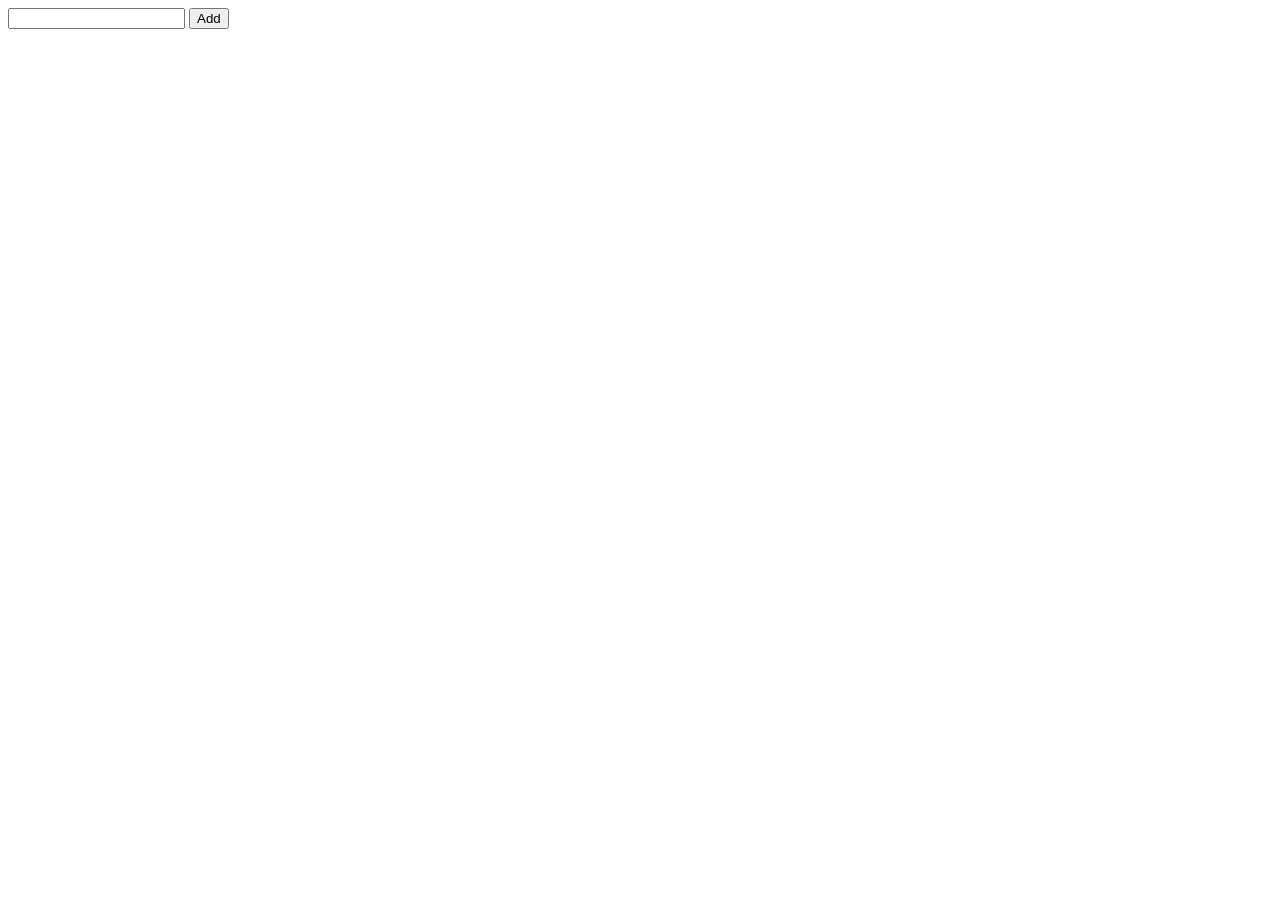
==== Index.html @ ef890ccb "Initial commit" ====
<html lang="en">
<head>
    <meta charset="UTF-8">
    <meta name="viewport" content="width=device-width, initial-scale=1.0">
    <title>Document</title>
   
</head>
<body>
    
    <!-- <h2 id="title">Welcome</h2> -->
    <!-- <button id="btn">Change Text </button> -->
     <!-- <h1 id="count"> 0</h1>
     <button id="incr">Increase</button>
     <button id="decr">Decrease</button> -->

    <!-- <input type="text" id="username">
    <button id="btn">Submit</button>
    <h1 id="result"></h1> -->

    <!-- <button id="btn">Add paragraph</button> -->
     

         <!-- <p id="para"> Helloooo cheenuu</p>
        <button id="btn">Remove</button> -->

       <input type="text" id="taskInput">

<button id="addBtn">Add</button>

<ul id="list"></ul>
        <script src="Dom.js"></script> 
</body>
</html>
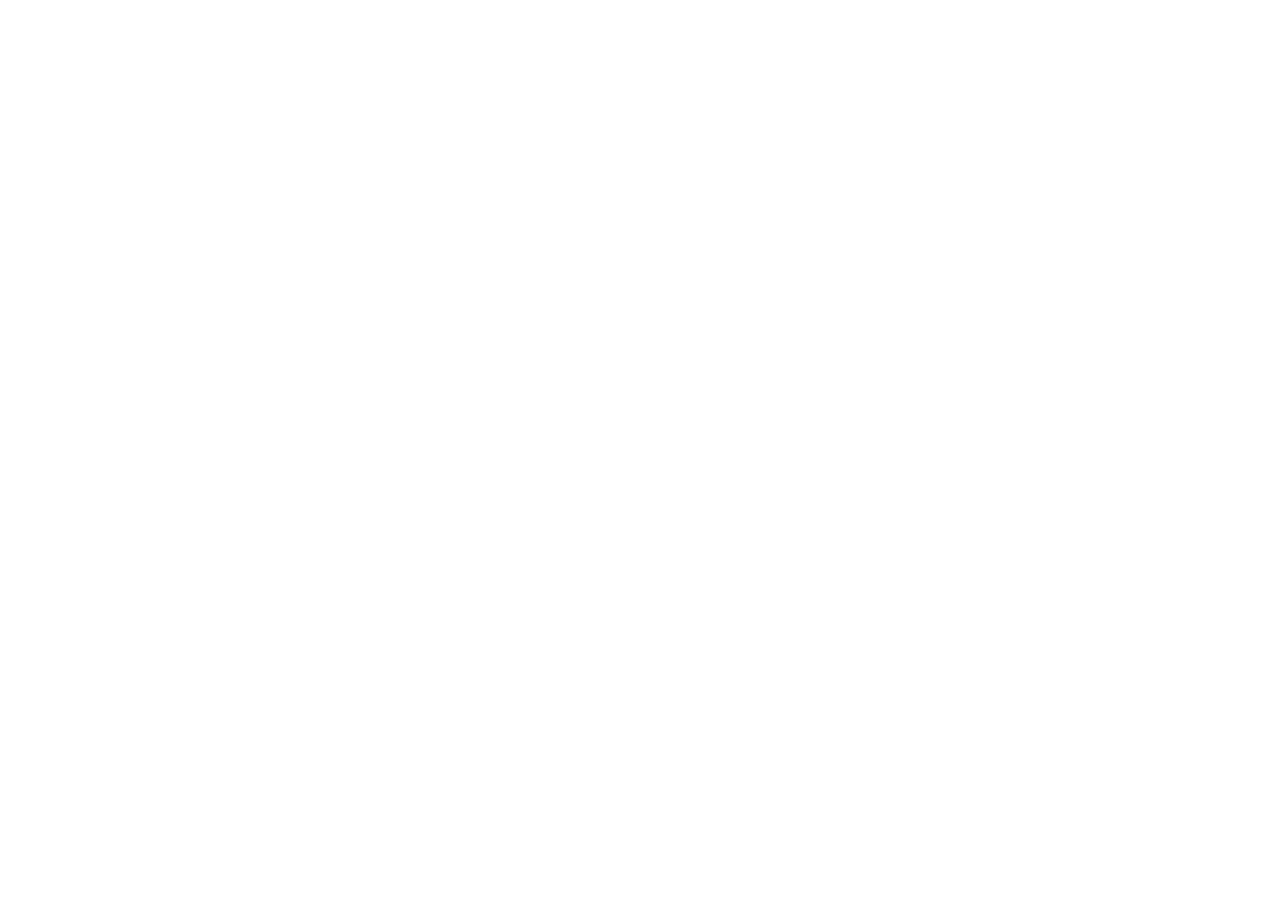
==== commit ca463b73: "done" ====
--- a/Index.html
+++ b/Index.html
@@ -22,12 +22,13 @@
 
          <!-- <p id="para"> Helloooo cheenuu</p>
         <button id="btn">Remove</button> -->
-
+<!-- 
        <input type="text" id="taskInput">
 
 <button id="addBtn">Add</button>
 
-<ul id="list"></ul>
-        <script src="Dom.js"></script> 
+<ul id="list"></ul> -->
+        <script src="Callbackfun.js"></script> 
 </body>
+
 </html>
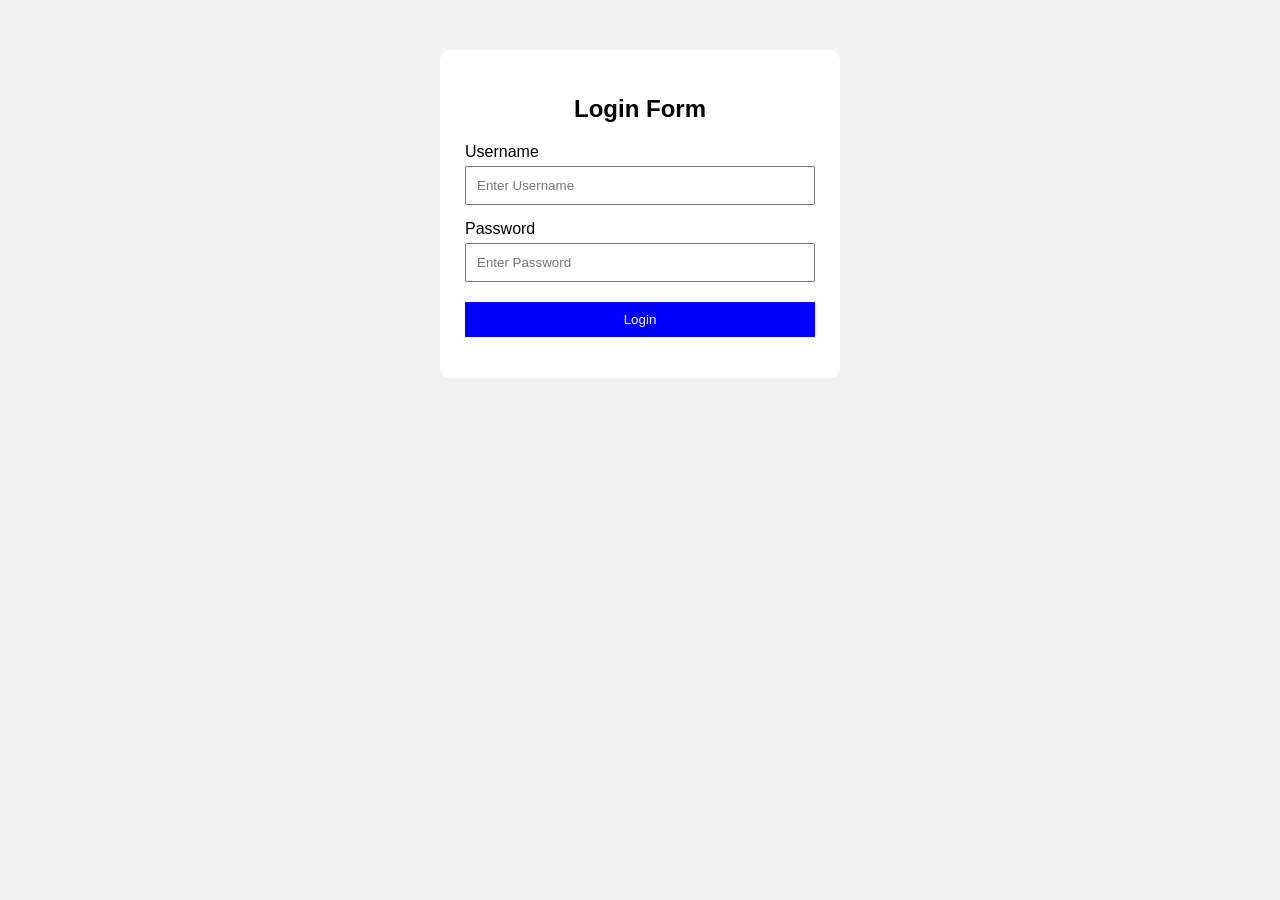
==== commit debfdadf: "day 1 coding practice" ====
--- a/Index.html
+++ b/Index.html
@@ -1,34 +1,280 @@
+<!-- <!DOCTYPE html>
+<html lang="en">
+<head>
+<meta charset="UTF-8">
+<meta name="viewport" content="width=device-width, initial-scale=1.0">
+<title>Contact Us</title>
+
+<style>
+*{
+    margin:0;
+    padding:0;
+    box-sizing:border-box;
+}
+
+body{
+    font-family:Arial,sans-serif;
+    background:#6c5ce7;
+    display:flex;
+    justify-content:center;
+    align-items:center;
+    min-height:100vh;
+    padding:20px;
+}
+
+.contact-container{
+    background:#fff;
+    padding:40px 50px;
+    width:100%;
+    max-width:650px;
+    border-radius:5px;
+    box-shadow:0 4px 20px rgba(0,0,0,0.2);
+}
+
+h1{
+    text-align:center;
+    margin-bottom:10px;
+}
+
+p{
+    text-align:center;
+    color:gray;
+    margin-bottom:25px;
+}
+
+.form-wrapper{
+    display:flex;
+    gap:30px;
+}
+
+.left-column,
+.right-column{
+    flex:1;
+}
+
+.form-group{
+    margin-bottom:15px;
+}
+
+label{
+    display:block;
+    margin-bottom:5px;
+    font-size:14px;
+}
+
+input,
+select,
+textarea{
+    width:100%;
+    padding:10px;
+    border:1px solid #ccc;
+    border-radius:4px;
+    outline:none;
+}
+
+textarea{
+    height:160px;
+    resize:none;
+}
+
+.checkbox-group{
+    margin:15px 0;
+    display:flex;
+    align-items:center;
+}
+
+.checkbox-group input{
+    width:auto;
+    margin-right:8px;
+}
+
+.submit-btn{
+    width:100%;
+    padding:12px;
+    background:#e57373;
+    color:white;
+    border:none;
+    border-radius:4px;
+    cursor:pointer;
+}
+
+.submit-btn:hover{
+    background:#d32f2f;
+}
+
+.error{
+    color:red;
+    font-size:12px;
+    margin-top:3px;
+    display:block;
+}
+</style>
+
+</head>
+<body>
+
+<div class="contact-container">
+
+<h1>Contact Us</h1>
+
+<p>Please take a moment to get in touch, we will get back to you shortly.</p>
+
+<form id="contactForm">
+
+<div class="form-wrapper">
+
+<div class="left-column">
+
+<div class="form-group">
+<label>Your Name</label>
+<input type="text" id="name">
+<small class="error" id="nameError"></small>
+</div>
+
+<div class="form-group">
+<label>Email Address</label>
+<input type="text" id="email">
+<small class="error" id="emailError"></small>
+</div>
+
+<div class="form-group">
+<label>Phone Number</label>
+<input type="text" id="phone">
+<small class="error" id="phoneError"></small>
+</div>
+
+<div class="form-group">
+<label>How can we help you?</label>
+
+<select>
+<option>Choose One</option>
+<option>General Inquiry</option>
+<option>Support</option>
+<option>Feedback</option>
+</select>
+
+</div>
+
+</div>
+
+<div class="right-column">
+
+<div class="form-group">
+<label>Message</label>
+<textarea></textarea>
+</div>
+
+<div class="checkbox-group">
+<input type="checkbox">
+<label>Join our mailing list?</label>
+</div>
+
+<button class="submit-btn">Send Message</button>
+
+</div>
+
+</div>
+
+</form>
+
+</div>
+
+<script>
+
+document.getElementById("contactForm").addEventListener("submit",function(e){
+
+    e.preventDefault();
+
+    let name=document.getElementById("name").value.trim();
+    let email=document.getElementById("email").value.trim();
+    let phone=document.getElementById("phone").value.trim();
+
+    let nameError=document.getElementById("nameError");
+    let emailError=document.getElementById("emailError");
+    let phoneError=document.getElementById("phoneError");
+
+    nameError.innerHTML="";
+    emailError.innerHTML="";
+    phoneError.innerHTML="";
+
+    let valid=true;
+
+    // Name Validation
+    let namePattern=/^[A-Za-z ]+$/;
+
+    if(name==""){
+        nameError.innerHTML="Name is required";
+        valid=false;
+    }
+    else if(!namePattern.test(name)){
+        nameError.innerHTML="Only letters are allowed";
+        valid=false;
+    }
+
+    // Email Validation
+    let emailPattern=/^[^ ]+@[^ ]+\.[a-z]{2,3}$/;
+
+    if(email==""){
+        emailError.innerHTML="Email is required";
+        valid=false;
+    }
+    else if(!emailPattern.test(email)){
+        emailError.innerHTML="Enter a valid email";
+        valid=false;
+    }
+
+    // Phone Validation
+    let phonePattern=/^[0-9]{10}$/;
+
+    if(phone==""){
+        phoneError.innerHTML="Phone number is required";
+        valid=false;
+    }
+    else if(!phonePattern.test(phone)){
+        phoneError.innerHTML="Phone number must be 10 digits";
+        valid=false;
+    }
+
+    if(valid){
+        alert("Form Submitted Successfully!");
+    }
+
+});
+
+</script>
+
+</body>
+</html> -->
+
+
+
+<!DOCTYPE html>
 <html lang="en">
 <head>
     <meta charset="UTF-8">
     <meta name="viewport" content="width=device-width, initial-scale=1.0">
-    <title>Document</title>
-   
+    <title>Login Form</title>
+    <link rel="stylesheet" href="style.css">
 </head>
 <body>
-    
-    <!-- <h2 id="title">Welcome</h2> -->
-    <!-- <button id="btn">Change Text </button> -->
-     <!-- <h1 id="count"> 0</h1>
-     <button id="incr">Increase</button>
-     <button id="decr">Decrease</button> -->
-
-    <!-- <input type="text" id="username">
-    <button id="btn">Submit</button>
-    <h1 id="result"></h1> -->
-
-    <!-- <button id="btn">Add paragraph</button> -->
-     
-
-         <!-- <p id="para"> Helloooo cheenuu</p>
-        <button id="btn">Remove</button> -->
-<!-- 
-       <input type="text" id="taskInput">
-
-<button id="addBtn">Add</button>
-
-<ul id="list"></ul> -->
-        <script src="Callbackfun.js"></script> 
+
+<div class="container">
+    <form id="loginForm">
+        <h2>Login Form</h2>
+
+        <label>Username</label>
+        <input type="text" id="username" placeholder="Enter Username">
+
+        <label>Password</label>
+        <input type="password" id="password" placeholder="Enter Password">
+
+        <button type="submit">Login</button>
+
+        <p id="error"></p>
+    </form>
+</div>
+
+<script src="script.js"></script>
+
 </body>
-
 </html>
--- a/style.css
+++ b/style.css
@@ -0,0 +1,49 @@
+body {
+    font-family: Arial, sans-serif;
+    background-color: #f2f2f2;
+}
+
+.container {
+    width: 350px;
+    margin: 50px auto;
+    background-color: white;
+    padding: 25px;
+    border-radius: 10px;
+}
+
+h2 {
+    text-align: center;
+}
+
+label {
+    display: block;
+    margin-top: 15px;
+}
+
+input {
+    width: 100%;
+    padding: 10px;
+    margin-top: 5px;
+    box-sizing: border-box;
+}
+
+small {
+    color: red;
+    display: block;
+    margin-top: 5px;
+}
+
+button {
+    width: 100%;
+    padding: 10px;
+    margin-top: 20px;
+    background-color: blue;
+    color: white;
+    border: none;
+    cursor: pointer;
+}
+
+#successMessage {
+    color: green;
+    text-align: center;
+}
